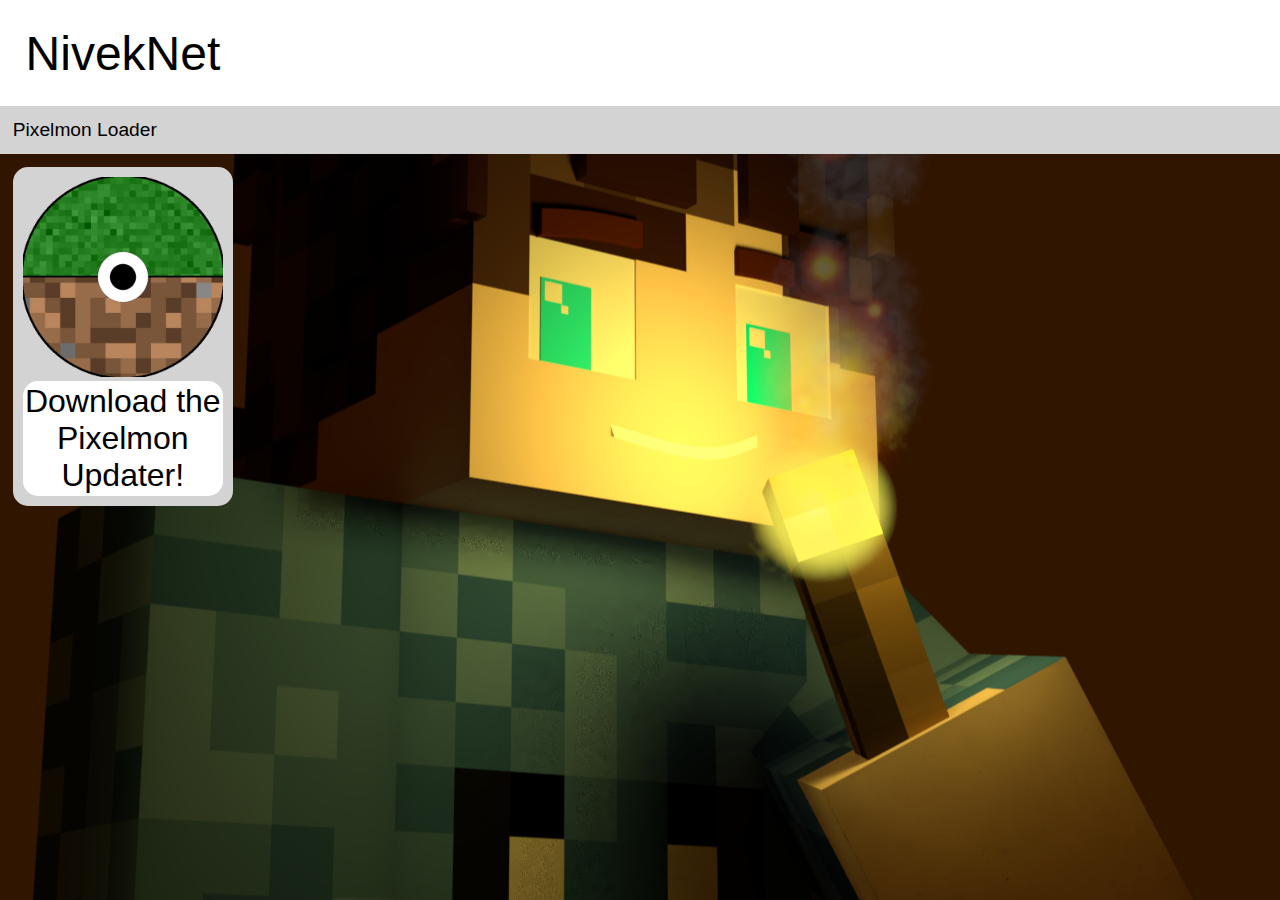
==== index.html @ 377d4877 "Add files via upload" ====
<!DOCTYPE html>

<html>
    <head>
        <meta charset="UTF-8">
        <meta name="viewport" content="width=device-width, initial-scale=1">
        <title>NivekNet</title>
        <link rel="stylesheet" href="css/theme.css">
        <link rel="stylesheet" href="css/articles.css">
    </head> 
    <body>
        <div class="header">
            <a href="index.html">NivekNet</a>
        </div>
        <div class="navbar">
            <a href="downloadPixelmon.html">Pixelmon Loader</a>
        </div>
        <div class="articles">
            <div class="article">
                <img src="assets/Images/pixelmonIcon.png" alt="pixelmonIcon.png">
                <div class="textbox">
                    <a href="levels.html">Download the Pixelmon Updater!</a>
                </div>
            </div>
        </div>
    </body>
</html>
---- css/theme.css ----
body {
    margin: 0;
    font-family: Arial, Helvetica, sans-serif;
    overflow: hidden;
    background-image: url("../assets/Images/bg.png");
    background-position: center 10%;
    -webkit-background-clip: center;
    -moz-background-size: center;
    -o-background-size: center;
}

.header {
    transition: 0.5s;
    background-color: white;;
    padding: 2%;
    text-align: left;
    font-size: 300%;
    margin: 0;
}

.header a {
    transition: 0.5s;
    padding: 0;
    color: black;
    text-decoration: none;
}

.navbar {
    transition: 0.5s;
    background-color: lightgray;
    font-size: 120%;
    overflow: hidden;
}

.navbar a {
    transition: 0.5s; 
    float: left;
    display: block;
    color: black;
    text-align: center;
    text-decoration: none;
    padding: 1% 1%;

}

.navbar a:hover {
    transition: 0.5s;
    background-color: rgb(6, 123, 226);
    font-size: 125%;
}
---- css/articles.css ----
.article {
    transition: 0.5s;
    background-color: lightgray;
    width: 200px;
    margin-left: 1%;
    margin-top: 1%;
    float: left;
    border: 10px solid lightgray;
    border-radius: 15px;
    text-align: center;
}

.article img {
    transition: 0.5s;
    width: 200px;
    height: auto;
}

.article a {
    transition: 0.5s;
    text-decoration: none;
    color: black;
    font-size: 200%;
}

.textbox {
    transition: 0.5s;
    background-color: white;
    border: 2px solid white;
    border-radius: 15px;
}

.textbox:hover {
    transition: 0.5s;
    background-color: gray;
    border-color: gray;
}

.article a:hover {
    transition: 0.5s;
    font-size: 203%;
}
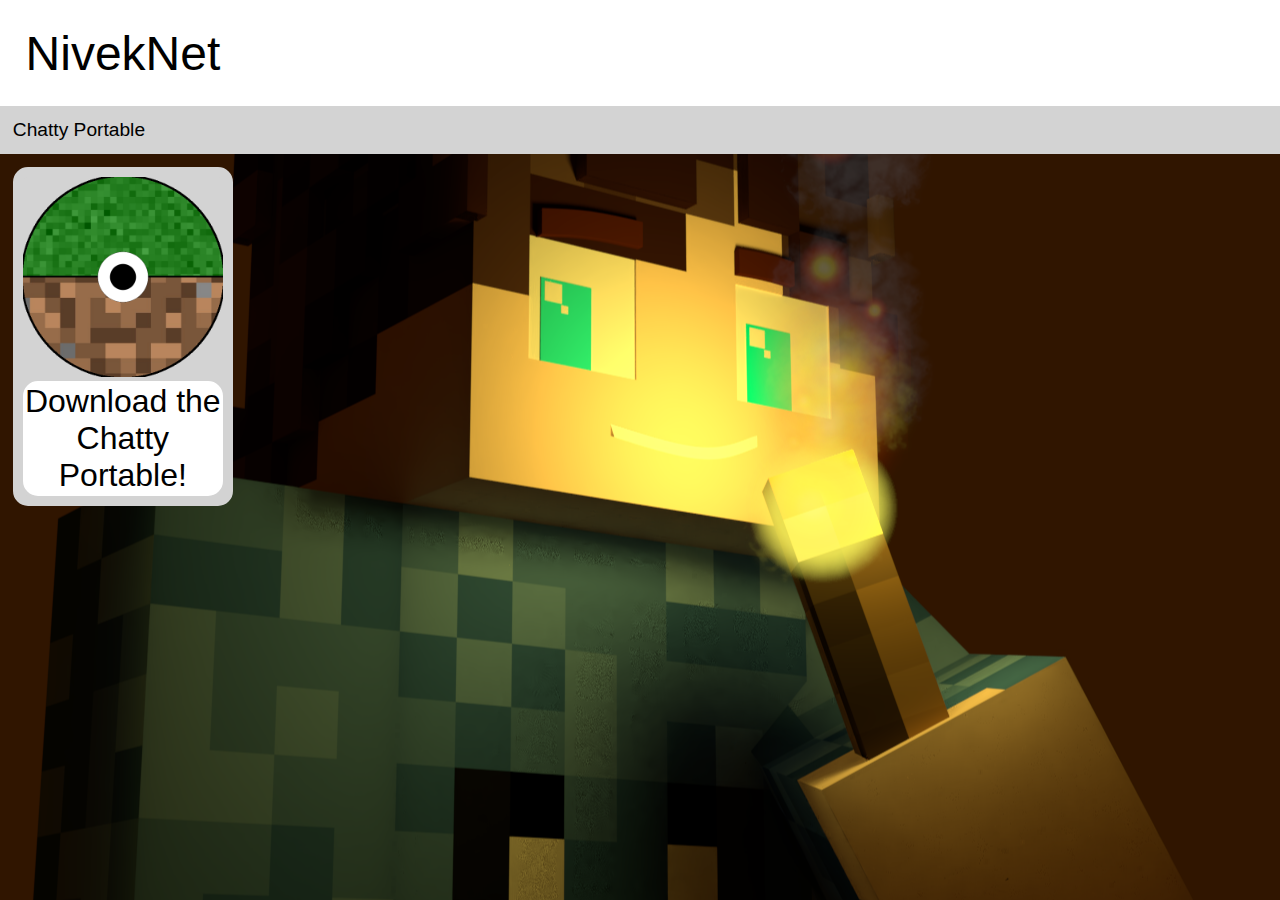
==== commit 0d157ac3: "Update index.html" ====
--- a/index.html
+++ b/index.html
@@ -13,13 +13,13 @@
             <a href="index.html">NivekNet</a>
         </div>
         <div class="navbar">
-            <a href="downloadPixelmon.html">Pixelmon Loader</a>
+            <a href="index.html">Chatty Portable</a>
         </div>
         <div class="articles">
             <div class="article">
                 <img src="assets/Images/pixelmonIcon.png" alt="pixelmonIcon.png">
                 <div class="textbox">
-                    <a href="levels.html">Download the Pixelmon Updater!</a>
+                    <a href="assets/Chatty(Portable).zip">Download the Chatty Portable!</a>
                 </div>
             </div>
         </div>
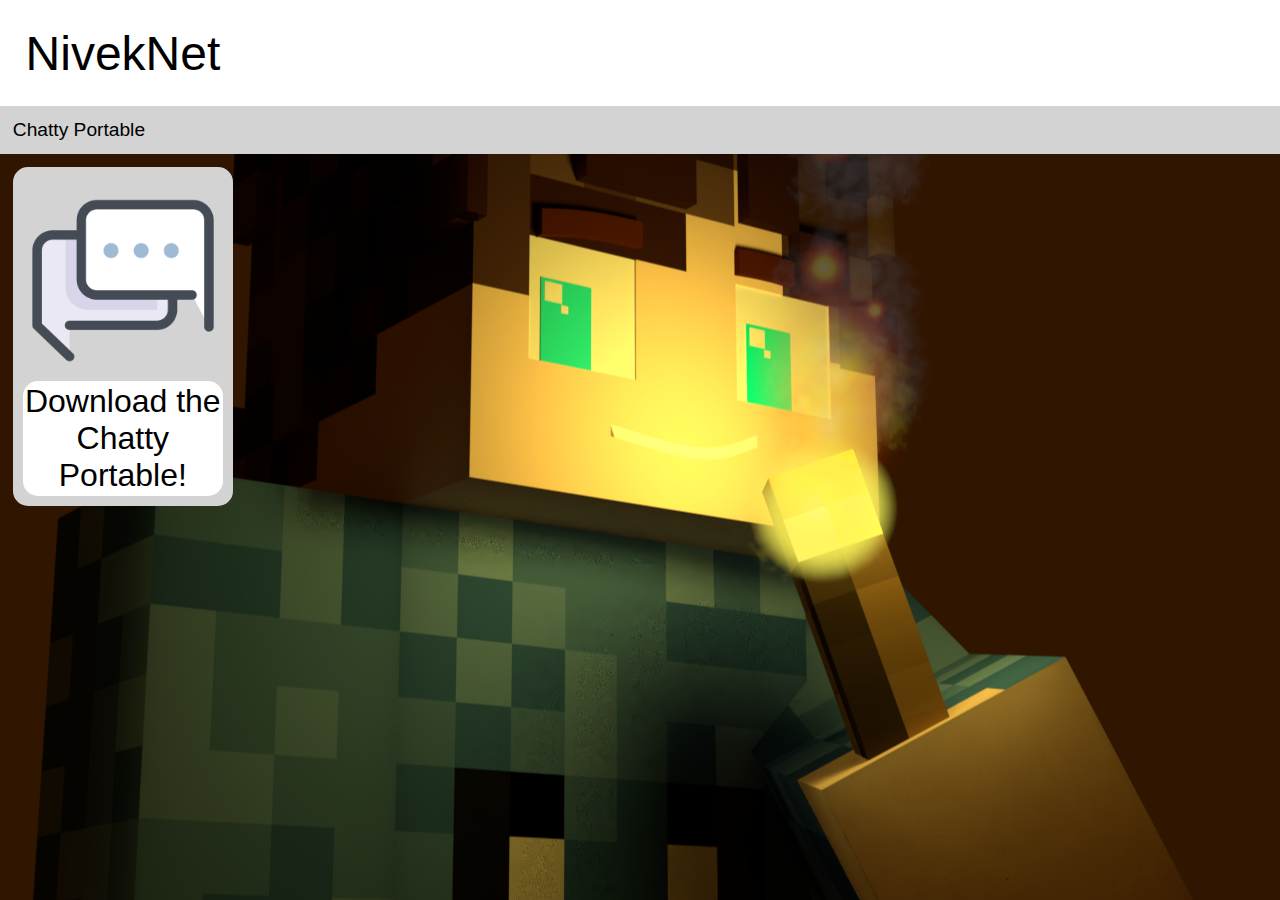
==== commit 62ccc2f0: "Update index.html" ====
--- a/index.html
+++ b/index.html
@@ -17,7 +17,7 @@
         </div>
         <div class="articles">
             <div class="article">
-                <img src="assets/Images/pixelmonIcon.png" alt="pixelmonIcon.png">
+                <img src="assets/Images/chat.png" alt="pixelmonIcon.png">
                 <div class="textbox">
                     <a href="assets/Chatty(Portable).zip">Download the Chatty Portable!</a>
                 </div>
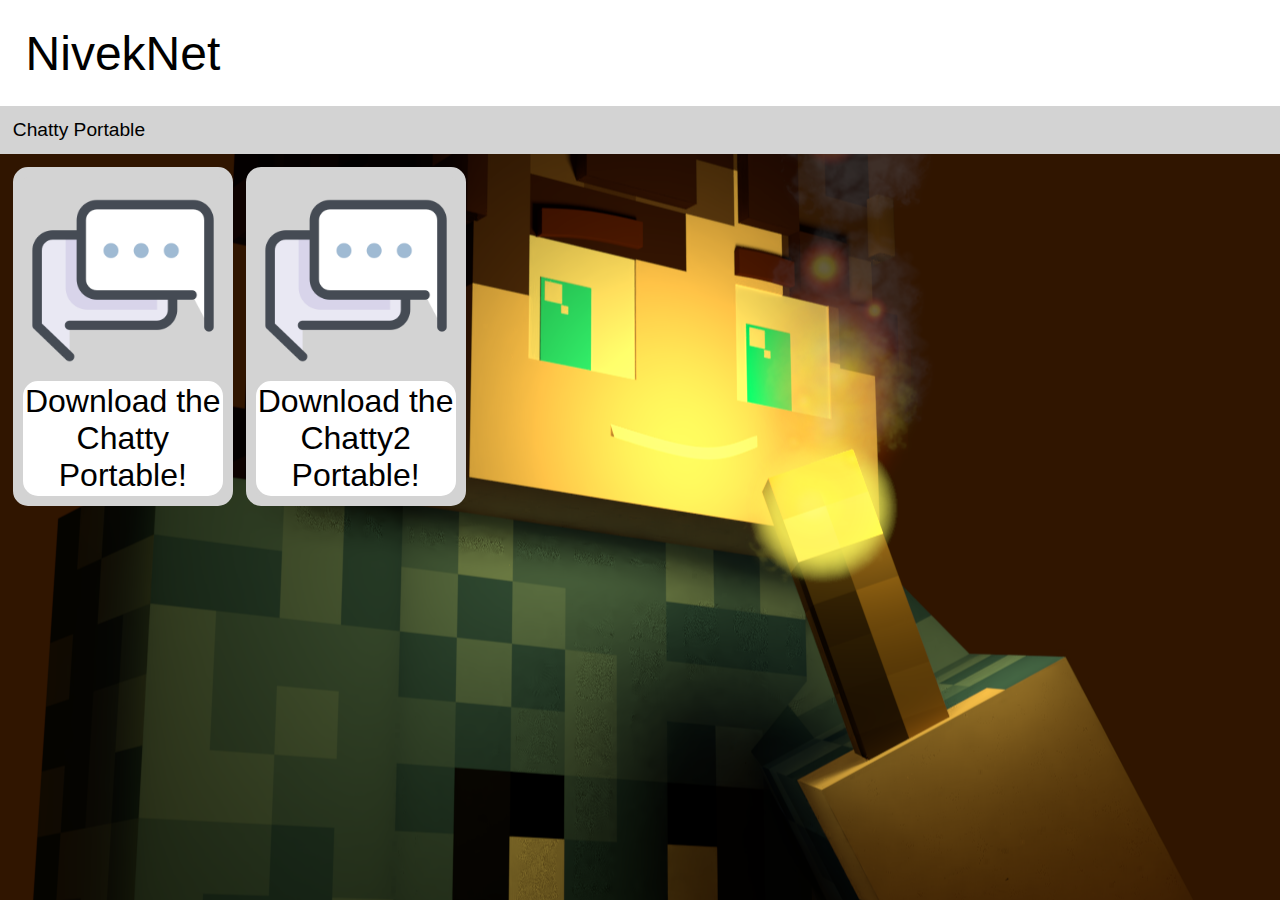
==== commit 3987d1a4: "Update index.html" ====
--- a/index.html
+++ b/index.html
@@ -17,9 +17,15 @@
         </div>
         <div class="articles">
             <div class="article">
-                <img src="assets/Images/chat.png" alt="pixelmonIcon.png">
+                <img src="assets/Images/chat.png" alt="Chatty1.png">
                 <div class="textbox">
                     <a href="assets/Chatty(Portable).zip">Download the Chatty Portable!</a>
+                </div>
+            </div>
+            <div class="article">
+                <img src="assets/Images/chat.png" alt="Chatty2.png">
+                <div class="textbox">
+                    <a href="assets/Chatty2.zip">Download the Chatty2 Portable!</a>
                 </div>
             </div>
         </div>
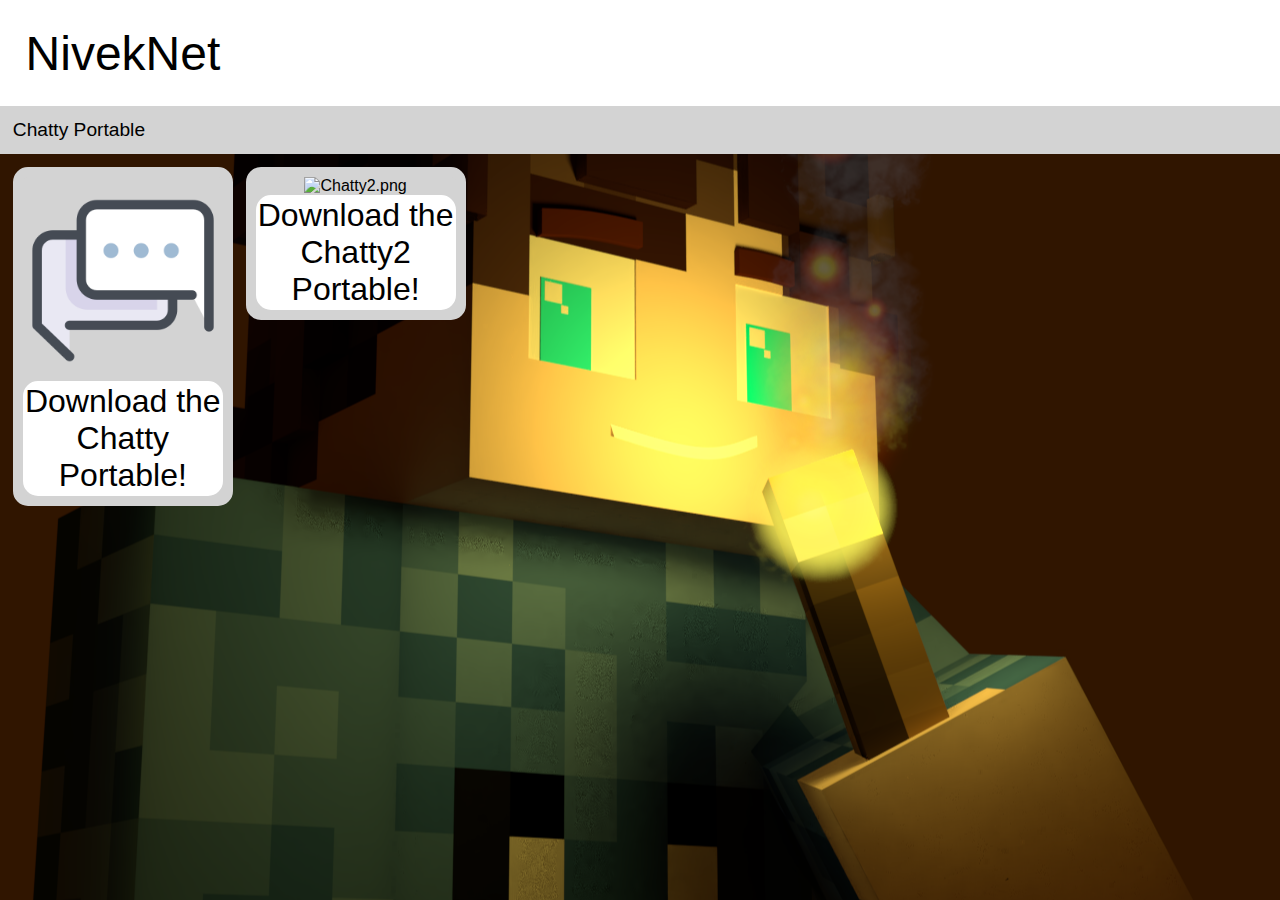
==== commit 7712e5ce: "Update index.html" ====
--- a/index.html
+++ b/index.html
@@ -23,7 +23,7 @@
                 </div>
             </div>
             <div class="article">
-                <img src="assets/Images/chat.png" alt="Chatty2.png">
+                <img src="https://www.dropbox.com/s/pwx7arzwmksswsg/Chatty2.zip?dl=1" alt="Chatty2.png">
                 <div class="textbox">
                     <a href="assets/Chatty2.zip">Download the Chatty2 Portable!</a>
                 </div>
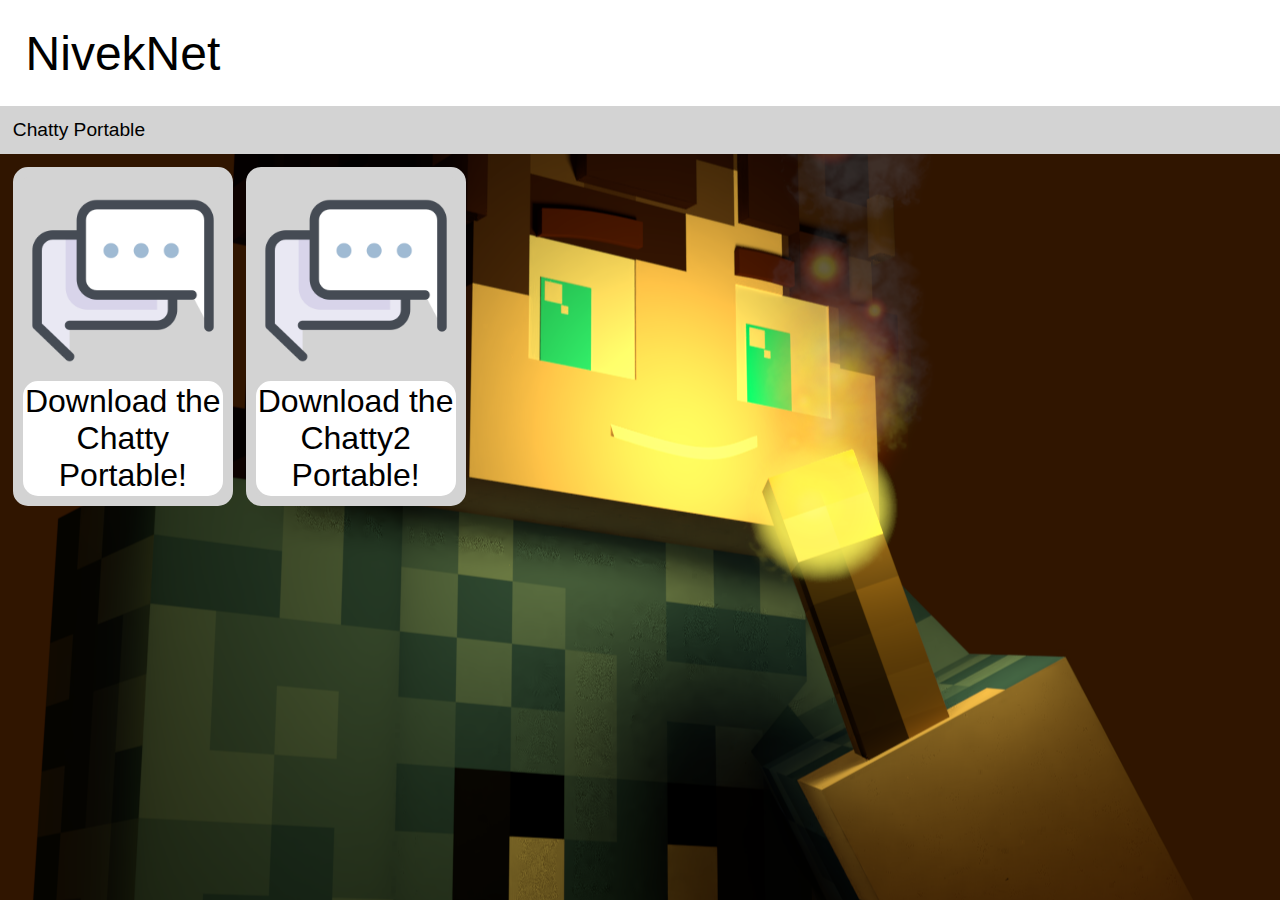
==== commit 7f1e42cf: "Update index.html" ====
--- a/index.html
+++ b/index.html
@@ -23,9 +23,9 @@
                 </div>
             </div>
             <div class="article">
-                <img src="https://www.dropbox.com/s/pwx7arzwmksswsg/Chatty2.zip?dl=1" alt="Chatty2.png">
+                <img src="assets/Images/chat.png" alt="Chatty2.png">
                 <div class="textbox">
-                    <a href="assets/Chatty2.zip">Download the Chatty2 Portable!</a>
+                    <a href="https://www.dropbox.com/s/pwx7arzwmksswsg/Chatty2.zip?dl=1">Download the Chatty2 Portable!</a>
                 </div>
             </div>
         </div>
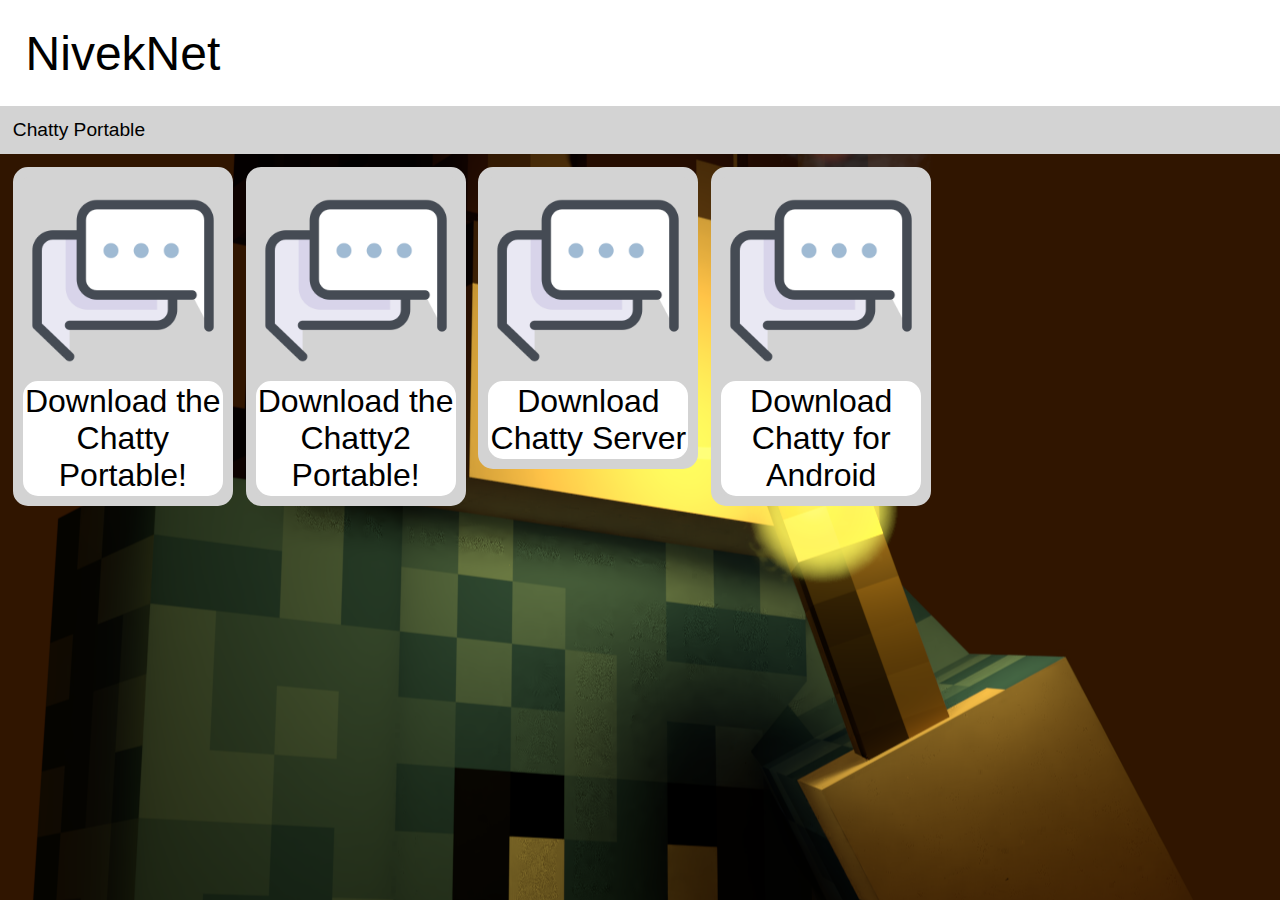
==== commit e23637c3: "Update index.html" ====
--- a/index.html
+++ b/index.html
@@ -28,6 +28,18 @@
                     <a href="https://www.dropbox.com/s/pwx7arzwmksswsg/Chatty2.zip?dl=1">Download the Chatty2 Portable!</a>
                 </div>
             </div>
+            <div class="article">
+                <img src="assets/Images/chat.png" alt="ChattyServer.png">
+                <div class="textbox">
+                    <a href="assets/Chatty Server.exe">Download Chatty Server</a>
+                </div>
+            </div>
+            <div class="article">
+                <img src="assets/Images/chat.png" alt="Chatty2.png">
+                <div class="textbox">
+                    <a href="https://www.dropbox.com/s/8qazt94b0jdhoku/Chatty.apk?dl=1">Download Chatty for Android</a>
+                </div>
+            </div>
         </div>
     </body>
 </html>
